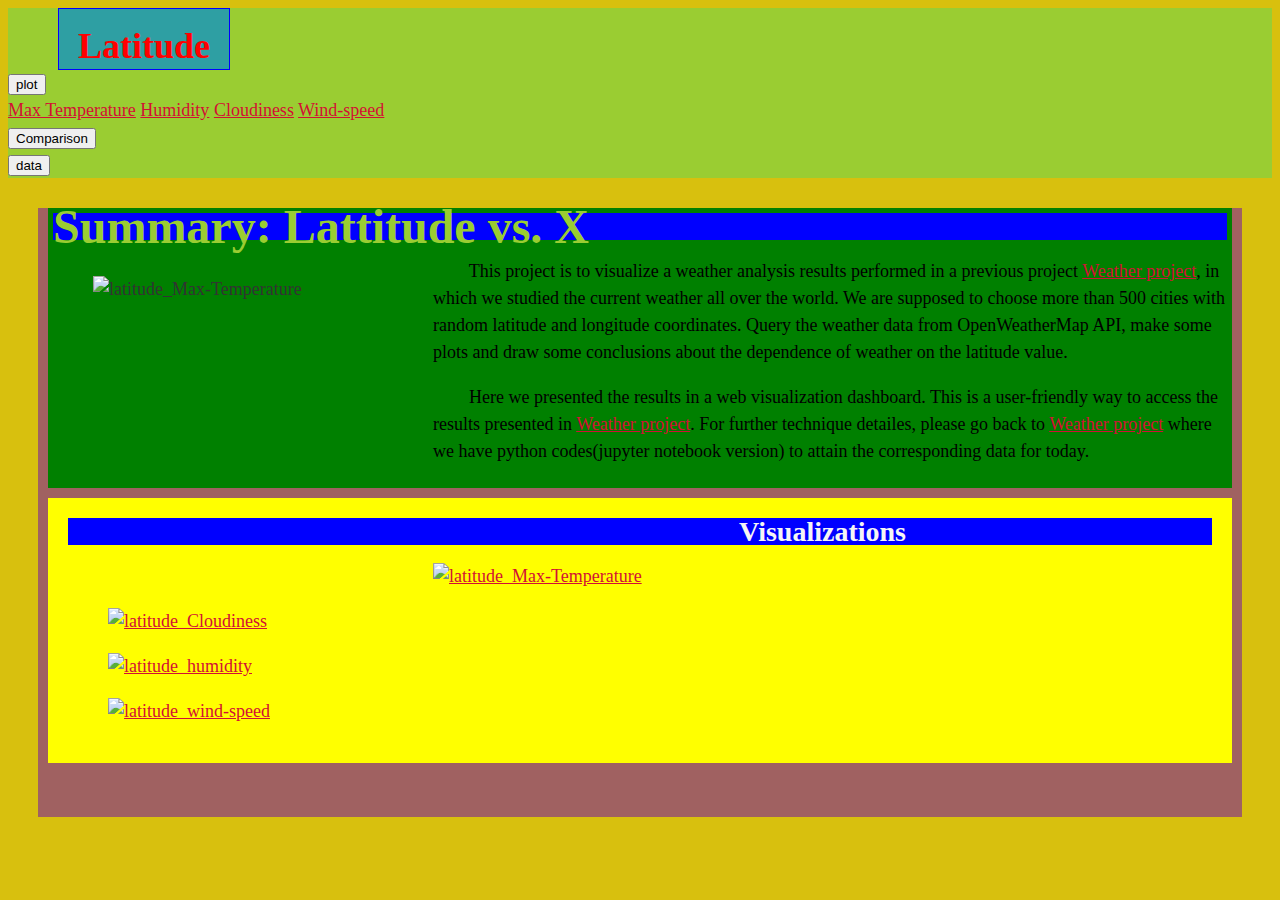
==== index.html @ 64c68a88 "website" ====
<!DOCTYPE html>
<html lang="en-us">

<head>

    <style>
        img{ width: auto;
            height: auto;
            max-width: 100%;
            max-height: 100%;}
    </style>

    <meta charset="UTF-8">
    <title>index</title>

  <!-- <link rel="stylesheet" href="https://maxcdn.bootstrapcdn.com/bootstrap/3.3.7/css/bootstrap.min.css" integrity="sha384-BVYiiSIFeK1dGmJRAkycuHAHRg32OmUcww7on3RYdg4Va+PmSTsz/K68vbdEjh4u" crossorigin="anonymous"> -->
 
  
     <link rel="stylesheet" href="https://stackpath.bootstrapcdn.com/bootstrap/4.1.3/css/bootstrap.min.css" integrity="sha384-MCw98/SFnGE8fJT3GXwEOngsV7Zt27NXFoaoApmYm81iuXoPkFOJwJ8ERdknLPMO" crossorigin="anonymous">

     <link rel="stylesheet" type="text/css" href="style.css">
</head>

<body>
      <div id="first_line_color">
        <div class="row">   
                <!-- <div class="form-inline">   -->
                <div class="col-md-6">    

                        <div class="first_line" >
                            <div class="div1"><h1>Latitude</h1> </div>
                        </div>    
                </div>  
                
               <div class="col-md-2">     
                    <!-- <div class="btn-group" role="group" aria-label="Basic example"> -->
                        <div class="dropdown">
                        <button class="btn btn-secondary dropdown-toggle" type="button" id="dropdownMenuButton" data-toggle="dropdown" aria-haspopup="true" aria-expanded="false">
                            plot
                        </button>
                        <div class="dropdown-menu" aria-labelledby="dropdownMenuButton">
                            <a class="dropdown-item" href="Temperature.html">Max Temperature</a>
                            <a class="dropdown-item" href="Humidity.html">Humidity</a>
                            <a class="dropdown-item" href="cloudiness.html">Cloudiness</a>
                            <a class="dropdown-item" href="wind-speed.html">Wind-speed</a>
                        </div>
                        </div>
                </div>  

                <div class="col-md-2">  
                    <form>
                       <input class="MyButton1" type="button" value="Comparison" onclick="window.location.href='comparison.html'" />       
                    </form>
                </div> 

                <div class="col-md-2">
                      <form>
                            <input class="MyButton2" type="button" value="data" onclick="window.location.href='weather_df.html'" />       
                      </form>
    <!-- <button type="button" href="data.html"> <a class="dropdown-item" href="https://www.youtube.com">Data</a> </button> --> 
                </div>
        </div>
<!-- </div> -->
     </div>
<br>


<div class="Col_container">
    <!--Normally these medium columns go full wide on small screen sizes-->
    <div class="row">
      
      
      <div class="col-md-8">
        <!-- <div class="box skyblue"> -->

          <main class="container1">
            <header>
                <h1>Summary: Lattitude vs. X</h1>
            </header>
                <section id="introduction">
                    <figure id="main_figure">
                      <!-- <figcaption>latitude_Max-Temperature</figcaption> -->
                      <img  id="main_fig" src="./Resources/latitude_Max-Temperature.png" alt="latitude_Max-Temperature" style="width:300px;height:300px;float:left">
                    </figure>
                <p> &nbsp &nbsp &nbsp &nbsp This project is to visualize a weather analysis results performed in a previous project <a href="https://github.com/yongjinjiang/Python-API"> Weather project</a>, in which we studied the current weather all over 
            the world. We are supposed to choose more than 500 cities 
            with random latitude and longitude coordinates. Query the
             weather data from OpenWeatherMap API, make some plots
              and draw some conclusions about the dependence of 
              weather on the latitude value.</p>
            
                 <p> &nbsp &nbsp &nbsp &nbsp Here we presented the results in a web visualization dashboard. 
                     This is a user-friendly way to access the results presented in <a href="https://github.com/yongjinjiang/Python-API"> Weather project</a>. For further technique detailes, please 
                go back to  <a href="https://github.com/yongjinjiang/Python-API"> Weather project</a> where we have python codes(jupyter notebook version) to attain the 
                corresponding data for today.
            </p>
        </section>
      </main> 

      </div>
      <!-- </div> -->
      
      
      <div class="col-md-4">
          
                <main class="container2">
                    <header>
                        <h2>Visualizations</h2>
                    </header>
                <!--Normally these medium columns go full wide on small screen sizes-->
                <div class="row">
                  <div class="col-xs-3 col-sm-3 col-md-6">
                      <figure id="main1_figure">
                          <!-- <figcaption>latitude_Max-Temperature</figcaption> -->
                        <a href="./Temperature.html">
                          <img src="./Resources/latitude_Max-Temperature.png" alt="latitude_Max-Temperature" style="width:150px;height:150px;">
                        </a>
                        </figure>
            
                  </div>
                  <div class="col-xs-3 col-sm-3 col-md-6">
                      <figure id="main1_figure">
                          <!-- <figcaption>latitude_Max-Temperature</figcaption> -->
                          <a href="./cloudiness.html">
                          <img   src="./Resources/latitude_Cloudiness(mph).png" alt="latitude_Cloudiness" style="width:150px;height:150px;">
                          </a>
                        </figure>
                  </div>
                <!-- </div> -->

                <!-- <div class="row"> -->
                    <div class="col-xs-3 col-sm-3 col-md-6">
                        <figure id="main1_figure">
                            <!-- <figcaption>latitude_Max-Temperature</figcaption> -->
                            <a href="./Humidity.html">
                            <img   src="./Resources/latitude_humidity.png" alt="latitude_humidity" style="width:150px;height:150px;">
                            </a>  
                        </figure>
                    </div>
                    <div class="col-xs-3 col-sm-3 col-md-6">
                        <figure id="main1_figure">
                            <!-- <figcaption>latitude_Max-Temperature</figcaption> -->
                            <a href="./wind-speed.html">
                            <img  src="./Resources/latitude_wind-speed(mph).png" alt="latitude_wind-speed" style="width:150px;height:150px;">
                            </a>  
                        </figure>
                    </div>
                  </div>
                  </main>
           
            
      </div>
    </div>

        
        
        <br><br>
<!-- <img id="bio-image" src="https://placehold.it/200x200" alt="Your Name"> -->


 

<script src="https://code.jquery.com/jquery-3.3.1.slim.min.js" integrity="sha384-q8i/X+965DzO0rT7abK41JStQIAqVgRVzpbzo5smXKp4YfRvH+8abtTE1Pi6jizo" crossorigin="anonymous"></script>
<script src="https://cdnjs.cloudflare.com/ajax/libs/popper.js/1.14.3/umd/popper.min.js" integrity="sha384-ZMP7rVo3mIykV+2+9J3UJ46jBk0WLaUAdn689aCwoqbBJiSnjAK/l8WvCWPIPm49" crossorigin="anonymous"></script>
<script src="https://stackpath.bootstrapcdn.com/bootstrap/4.1.3/js/bootstrap.min.js" integrity="sha384-ChfqqxuZUCnJSK3+MXmPNIyE6ZbWh2IMqE241rYiqJxyMiZ6OW/JmZQ5stwEULTy" crossorigin="anonymous"></script>

</body>

</html>
---- style.css ----
/*
 First External CSS Stylesheet
 */

/* Styling for HTML elements */

body {
    /* padding: 100px; */
    /* margin-left: 20px;
    margin-right: 20px; */
    font-family: Georgia, "Times New Roman", Times, serif;
    font-size: 18px;
    line-height: 150%;
    color: #333;
    background: #d8c00e;
    position:relative;
  }
  /* body .first_line{background: yellowgreen;
    width: 100%;
    height: 100%;
    background-color: yellowgreen;
    position:relative;
    display:inline-block;
    left:50px;
  } */

  #first_line_color{background: yellowgreen;

    width: 100%;
    height: 100%;
    background-color: yellowgreen;
    position:relative;
    display:inline-block;
    left:0px;
  }

  body .row1{background: yellowgreen;

    width: 100%;
    height: 100%;
    background-color: yellowgreen;
    position:relative;
    display:inline-block;
    left:0px;
  }


  .first_line >.div1 {
    width: 170px;
    height: 60px;
    border: 1px solid blue;
    background-color: rgb(46, 159, 163); 
    position:relative;
    display:inline-block;
    left:50px;
  }
  /* .first_line>.first_line_blank>p{display:inline-block;} */
  .first_line>.div1>h1{text-align: center; color:red}

  /* .btn-group{position:absolute;
    right:200px;
    display:inline-block;} */

  
  .form-inline>.dropdown{display:inline-block;position:absolute;right:32%;top:40%}
  .form-inline>form>.MyButton1{position:absolute;right:15%;display:inline-block;}
  .form-inline>form>.MyButton2{position:absolute;right:5%; display:inline-block;}
  
  
    /* float:right} */

  header {
    background: blue;
  }
  
  header>h1 {
    padding: 0px ;
    margin: 0px;
    margin-bottom: 0px;
    font-size: 48px;
    /* color: #eee; */
    color:yellowgreen;
    text-align: left;
  }
  
  /* h2 {
    font-size: 24px;
  } */
  
  a {
    color: #d21034;
  }
  
  .Col_container{
    /* margin-left:30px;*/
    margin:30px; 
    background: rgb(160, 97, 97);
  /* color:rgb(192, 146, 146); */
  }

  

  /* Selecting elements by class */
  .container1 {
    /* width: 1000px;
    height: 1000px; */
    position:relative;
    margin-top: 10px ;
    margin-left: 10px ;
    margin-right: 10px ;
    padding: 5px;
    background:green;
  }

  .container2 {
    /* width: 1000px;
    height: 1000px; */
    position:relative;
    margin-top: 10px ;
    margin-left: 10px ;
    margin-right: 10px ;
    padding: 20px;
    background: yellow;
  }
  
  #main_figure{
    /* width: 250px;
    height: 250px;
    border-style: solid;
    border-color: green;
    border-width: 5px; */
    /* position:absolute;
    top:50px; */
    /* left:50px;   */
    float:left
  }
  
  #introduction>p{color:black}

  #main_figure>h2{position:absolute;
    right:0px;
    top:0px;
}

.container>h2{position:relative;
    right:500px;
    top:0px;
    color:yellow;
    font-size:400
}

.container_data{padding: 10px ;
  margin: 30px;
background-color: white}

/* .container2>header>h2{position:relative;
  right:500px;
  top:0px;
  color:red;
  font-size:500
} */

header>h2 {
  padding: 0px ;
  margin: 0px;
  margin-bottom: 0px;
  font-size: 28px;
  color:whitesmoke;
  text-align: center;
}

figure figcaption {
  border: whitesmoke;
  text-align: center;
  color:rgb(39, 228, 140);
}
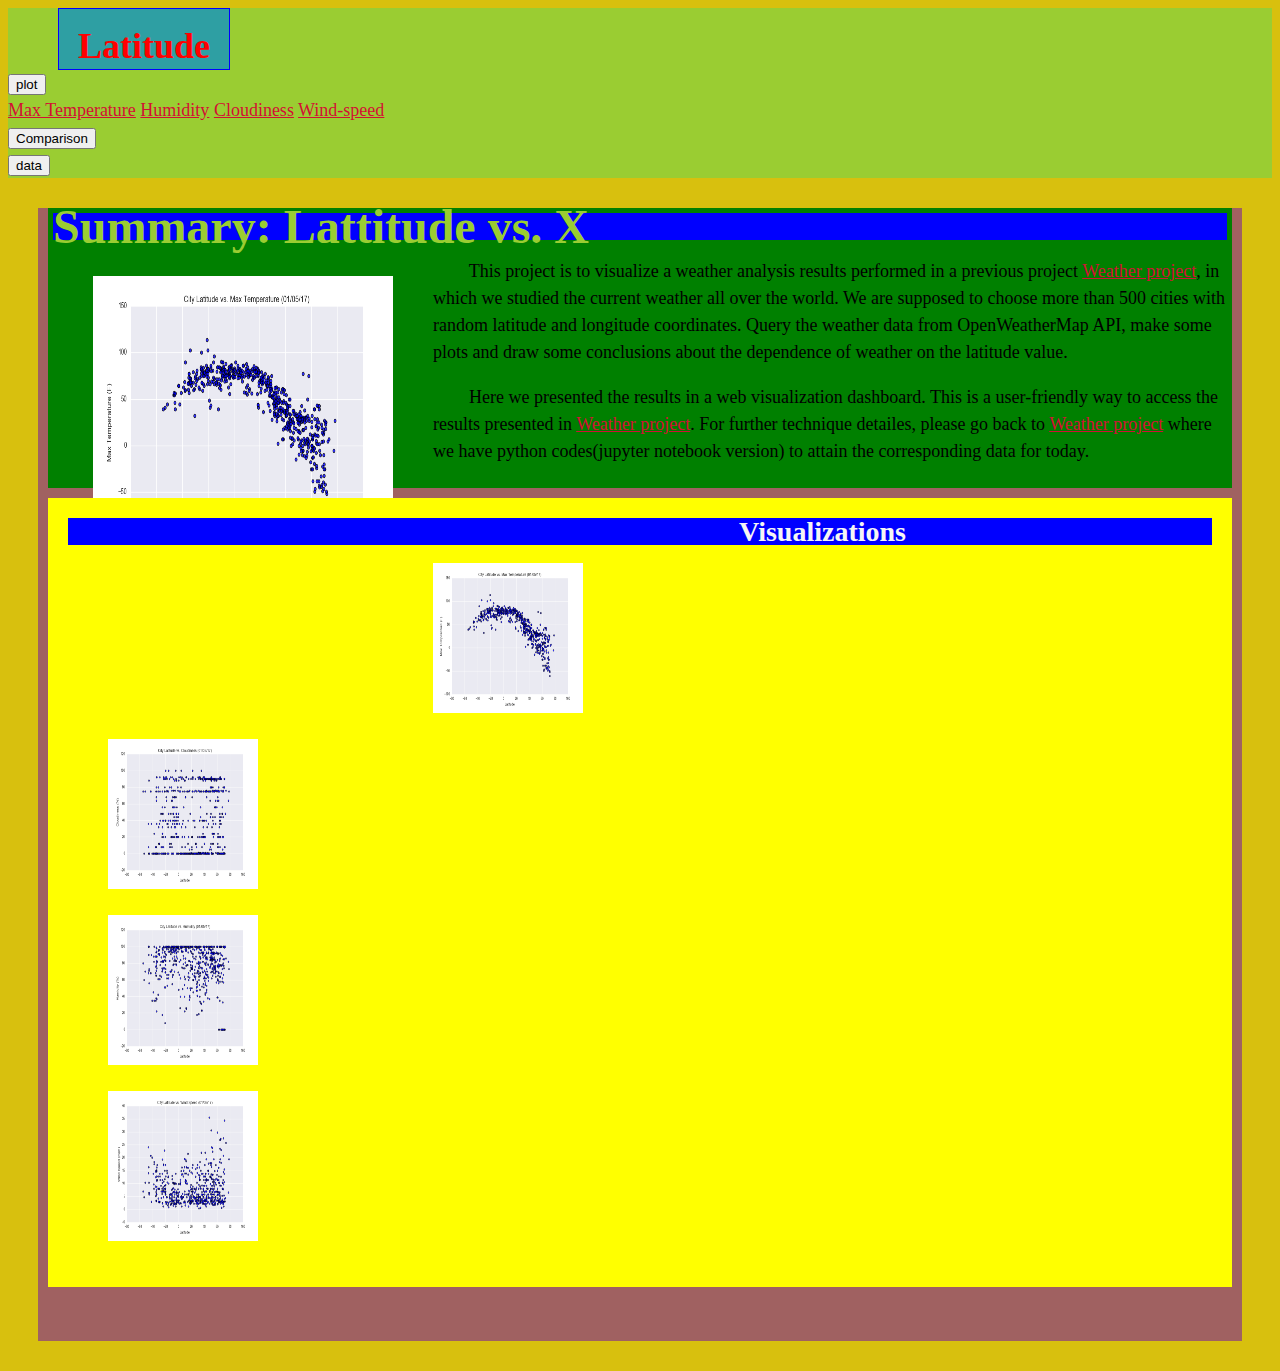
==== commit e7d02d53: "initial commit" ====
--- a/index.html
+++ b/index.html
@@ -1,169 +1,170 @@
-<!DOCTYPE html>
-<html lang="en-us">
-
-<head>
-
-    <style>
-        img{ width: auto;
-            height: auto;
-            max-width: 100%;
-            max-height: 100%;}
-    </style>
-
-    <meta charset="UTF-8">
-    <title>index</title>
-
-  <!-- <link rel="stylesheet" href="https://maxcdn.bootstrapcdn.com/bootstrap/3.3.7/css/bootstrap.min.css" integrity="sha384-BVYiiSIFeK1dGmJRAkycuHAHRg32OmUcww7on3RYdg4Va+PmSTsz/K68vbdEjh4u" crossorigin="anonymous"> -->
- 
-  
-     <link rel="stylesheet" href="https://stackpath.bootstrapcdn.com/bootstrap/4.1.3/css/bootstrap.min.css" integrity="sha384-MCw98/SFnGE8fJT3GXwEOngsV7Zt27NXFoaoApmYm81iuXoPkFOJwJ8ERdknLPMO" crossorigin="anonymous">
-
-     <link rel="stylesheet" type="text/css" href="style.css">
-</head>
-
-<body>
-      <div id="first_line_color">
-        <div class="row">   
-                <!-- <div class="form-inline">   -->
-                <div class="col-md-6">    
-
-                        <div class="first_line" >
-                            <div class="div1"><h1>Latitude</h1> </div>
-                        </div>    
-                </div>  
-                
-               <div class="col-md-2">     
-                    <!-- <div class="btn-group" role="group" aria-label="Basic example"> -->
-                        <div class="dropdown">
-                        <button class="btn btn-secondary dropdown-toggle" type="button" id="dropdownMenuButton" data-toggle="dropdown" aria-haspopup="true" aria-expanded="false">
-                            plot
-                        </button>
-                        <div class="dropdown-menu" aria-labelledby="dropdownMenuButton">
-                            <a class="dropdown-item" href="Temperature.html">Max Temperature</a>
-                            <a class="dropdown-item" href="Humidity.html">Humidity</a>
-                            <a class="dropdown-item" href="cloudiness.html">Cloudiness</a>
-                            <a class="dropdown-item" href="wind-speed.html">Wind-speed</a>
-                        </div>
-                        </div>
-                </div>  
-
-                <div class="col-md-2">  
-                    <form>
-                       <input class="MyButton1" type="button" value="Comparison" onclick="window.location.href='comparison.html'" />       
-                    </form>
-                </div> 
-
-                <div class="col-md-2">
-                      <form>
-                            <input class="MyButton2" type="button" value="data" onclick="window.location.href='weather_df.html'" />       
-                      </form>
-    <!-- <button type="button" href="data.html"> <a class="dropdown-item" href="https://www.youtube.com">Data</a> </button> --> 
-                </div>
-        </div>
-<!-- </div> -->
-     </div>
-<br>
-
-
-<div class="Col_container">
-    <!--Normally these medium columns go full wide on small screen sizes-->
-    <div class="row">
-      
-      
-      <div class="col-md-8">
-        <!-- <div class="box skyblue"> -->
-
-          <main class="container1">
-            <header>
-                <h1>Summary: Lattitude vs. X</h1>
-            </header>
-                <section id="introduction">
-                    <figure id="main_figure">
-                      <!-- <figcaption>latitude_Max-Temperature</figcaption> -->
-                      <img  id="main_fig" src="./Resources/latitude_Max-Temperature.png" alt="latitude_Max-Temperature" style="width:300px;height:300px;float:left">
-                    </figure>
-                <p> &nbsp &nbsp &nbsp &nbsp This project is to visualize a weather analysis results performed in a previous project <a href="https://github.com/yongjinjiang/Python-API"> Weather project</a>, in which we studied the current weather all over 
-            the world. We are supposed to choose more than 500 cities 
-            with random latitude and longitude coordinates. Query the
-             weather data from OpenWeatherMap API, make some plots
-              and draw some conclusions about the dependence of 
-              weather on the latitude value.</p>
-            
-                 <p> &nbsp &nbsp &nbsp &nbsp Here we presented the results in a web visualization dashboard. 
-                     This is a user-friendly way to access the results presented in <a href="https://github.com/yongjinjiang/Python-API"> Weather project</a>. For further technique detailes, please 
-                go back to  <a href="https://github.com/yongjinjiang/Python-API"> Weather project</a> where we have python codes(jupyter notebook version) to attain the 
-                corresponding data for today.
-            </p>
-        </section>
-      </main> 
-
-      </div>
-      <!-- </div> -->
-      
-      
-      <div class="col-md-4">
-          
-                <main class="container2">
-                    <header>
-                        <h2>Visualizations</h2>
-                    </header>
-                <!--Normally these medium columns go full wide on small screen sizes-->
-                <div class="row">
-                  <div class="col-xs-3 col-sm-3 col-md-6">
-                      <figure id="main1_figure">
-                          <!-- <figcaption>latitude_Max-Temperature</figcaption> -->
-                        <a href="./Temperature.html">
-                          <img src="./Resources/latitude_Max-Temperature.png" alt="latitude_Max-Temperature" style="width:150px;height:150px;">
-                        </a>
-                        </figure>
-            
-                  </div>
-                  <div class="col-xs-3 col-sm-3 col-md-6">
-                      <figure id="main1_figure">
-                          <!-- <figcaption>latitude_Max-Temperature</figcaption> -->
-                          <a href="./cloudiness.html">
-                          <img   src="./Resources/latitude_Cloudiness(mph).png" alt="latitude_Cloudiness" style="width:150px;height:150px;">
-                          </a>
-                        </figure>
-                  </div>
-                <!-- </div> -->
-
-                <!-- <div class="row"> -->
-                    <div class="col-xs-3 col-sm-3 col-md-6">
-                        <figure id="main1_figure">
-                            <!-- <figcaption>latitude_Max-Temperature</figcaption> -->
-                            <a href="./Humidity.html">
-                            <img   src="./Resources/latitude_humidity.png" alt="latitude_humidity" style="width:150px;height:150px;">
-                            </a>  
-                        </figure>
-                    </div>
-                    <div class="col-xs-3 col-sm-3 col-md-6">
-                        <figure id="main1_figure">
-                            <!-- <figcaption>latitude_Max-Temperature</figcaption> -->
-                            <a href="./wind-speed.html">
-                            <img  src="./Resources/latitude_wind-speed(mph).png" alt="latitude_wind-speed" style="width:150px;height:150px;">
-                            </a>  
-                        </figure>
-                    </div>
-                  </div>
-                  </main>
-           
-            
-      </div>
-    </div>
-
-        
-        
-        <br><br>
-<!-- <img id="bio-image" src="https://placehold.it/200x200" alt="Your Name"> -->
-
-
- 
-
-<script src="https://code.jquery.com/jquery-3.3.1.slim.min.js" integrity="sha384-q8i/X+965DzO0rT7abK41JStQIAqVgRVzpbzo5smXKp4YfRvH+8abtTE1Pi6jizo" crossorigin="anonymous"></script>
-<script src="https://cdnjs.cloudflare.com/ajax/libs/popper.js/1.14.3/umd/popper.min.js" integrity="sha384-ZMP7rVo3mIykV+2+9J3UJ46jBk0WLaUAdn689aCwoqbBJiSnjAK/l8WvCWPIPm49" crossorigin="anonymous"></script>
-<script src="https://stackpath.bootstrapcdn.com/bootstrap/4.1.3/js/bootstrap.min.js" integrity="sha384-ChfqqxuZUCnJSK3+MXmPNIyE6ZbWh2IMqE241rYiqJxyMiZ6OW/JmZQ5stwEULTy" crossorigin="anonymous"></script>
-
-</body>
-
+<!DOCTYPE html>
+<html lang="en-us">
+
+<head>
+
+    <style>
+        img{ width: auto;
+            height: auto;
+            max-width: 100%;
+            max-height: 100%;}
+    </style>
+
+    <meta charset="UTF-8">
+    <title>index</title>
+
+  <!-- <link rel="stylesheet" href="https://maxcdn.bootstrapcdn.com/bootstrap/3.3.7/css/bootstrap.min.css" integrity="sha384-BVYiiSIFeK1dGmJRAkycuHAHRg32OmUcww7on3RYdg4Va+PmSTsz/K68vbdEjh4u" crossorigin="anonymous"> -->
+ 
+  
+     <link rel="stylesheet" href="https://stackpath.bootstrapcdn.com/bootstrap/4.1.3/css/bootstrap.min.css" integrity="sha384-MCw98/SFnGE8fJT3GXwEOngsV7Zt27NXFoaoApmYm81iuXoPkFOJwJ8ERdknLPMO" crossorigin="anonymous">
+
+     <link rel="stylesheet" type="text/css" href="style.css">
+</head>
+
+<body>
+      <div id="first_line_color">
+        <div class="row">   
+                <!-- <div class="form-inline">   -->
+                <div class="col-md-6">    
+
+                        <div class="first_line" >
+                            <div class="div1"><h1>Latitude</h1> </div>
+                        </div>    
+                </div>  
+                
+               <div class="col-md-2">     
+                    <!-- <div class="btn-group" role="group" aria-label="Basic example"> -->
+                        <div class="dropdown">
+                        <button class="btn btn-secondary dropdown-toggle" type="button" id="dropdownMenuButton" data-toggle="dropdown" aria-haspopup="true" aria-expanded="false">
+                            plot
+                        </button>
+                        <div class="dropdown-menu" aria-labelledby="dropdownMenuButton">
+                            <a class="dropdown-item" href="Temperature.html">Max Temperature</a>
+                            <a class="dropdown-item" href="Humidity.html">Humidity</a>
+                            <a class="dropdown-item" href="cloudiness.html">Cloudiness</a>
+                            <a class="dropdown-item" href="wind-speed.html">Wind-speed</a>
+                        </div>
+                        </div>
+                </div>  
+
+                <div class="col-md-2">  
+                    <form>
+                       <input class="MyButton1" type="button" value="Comparison" onclick="window.location.href='comparison.html'" />       
+                    </form>
+                </div> 
+
+                <div class="col-md-2">
+                      <form>
+                            <input class="MyButton2" type="button" value="data" onclick="window.location.href='weather_df.html'" />       
+                      </form>
+    <!-- <button type="button" href="data.html"> <a class="dropdown-item" href="https://www.youtube.com">Data</a> </button> --> 
+                </div>
+        </div>
+<!-- </div> -->
+     </div>
+<br>
+
+
+<div class="Col_container">
+    <!--Normally these medium columns go full wide on small screen sizes-->
+    <div class="row">
+      
+      
+      <div class="col-md-8">
+        <!-- <div class="box skyblue"> -->
+
+          <main class="container1">
+            <header>
+                <h1>Summary: Lattitude vs. X</h1>
+            </header>
+                <section id="introduction">
+                    <figure id="main_figure">
+                      <!-- <figcaption>latitude_Max-Temperature</figcaption> -->
+                      <img  id="main_fig" src="./Resources/latitude_Max-Temperature.png" alt="latitude_Max-Temperature" style="width:300px;height:300px;float:left">
+                    </figure>
+                <p> &nbsp &nbsp &nbsp &nbsp This project is to visualize a weather analysis results performed in a previous project <a href="https://github.com/sehajpreet12/Python_api_challenge"> Weather project</a>, in which we studied the current weather all over 
+            the world. We are supposed to choose more than 500 cities 
+            with random latitude and longitude coordinates. Query the
+             weather data from OpenWeatherMap API, make some plots
+              and draw some conclusions about the dependence of 
+              weather on the latitude value.</p>
+            
+                 <p> &nbsp &nbsp &nbsp &nbsp Here we presented the results in a web visualization dashboard. 
+                     This is a user-friendly way to access the results presented in <a href="https://github.com/sehajpreet12/Python_api_challenge"> Weather project</a>. For further technique detailes, please 
+                go back to  <a href="https://github.com/sehajpreet12/Python_api_challenge
+                "> Weather project</a> where we have python codes(jupyter notebook version) to attain the 
+                corresponding data for today.
+            </p>
+        </section>
+      </main> 
+
+      </div>
+      <!-- </div> -->
+      
+      
+      <div class="col-md-4">
+          
+                <main class="container2">
+                    <header>
+                        <h2>Visualizations</h2>
+                    </header>
+                <!--Normally these medium columns go full wide on small screen sizes-->
+                <div class="row">
+                  <div class="col-xs-3 col-sm-3 col-md-6">
+                      <figure id="main1_figure">
+                          <!-- <figcaption>latitude_Max-Temperature</figcaption> -->
+                        <a href="./Temperature.html">
+                          <img src="./Resources/latitude_Max-Temperature.png" alt="latitude_Max-Temperature" style="width:150px;height:150px;">
+                        </a>
+                        </figure>
+            
+                  </div>
+                  <div class="col-xs-3 col-sm-3 col-md-6">
+                      <figure id="main1_figure">
+                          <!-- <figcaption>latitude_Max-Temperature</figcaption> -->
+                          <a href="./cloudiness.html">
+                          <img   src="./Resources/latitude_Cloudiness(mph).png" alt="latitude_Cloudiness" style="width:150px;height:150px;">
+                          </a>
+                        </figure>
+                  </div>
+                <!-- </div> -->
+
+                <!-- <div class="row"> -->
+                    <div class="col-xs-3 col-sm-3 col-md-6">
+                        <figure id="main1_figure">
+                            <!-- <figcaption>latitude_Max-Temperature</figcaption> -->
+                            <a href="./Humidity.html">
+                            <img   src="./Resources/latitude_humidity.png" alt="latitude_humidity" style="width:150px;height:150px;">
+                            </a>  
+                        </figure>
+                    </div>
+                    <div class="col-xs-3 col-sm-3 col-md-6">
+                        <figure id="main1_figure">
+                            <!-- <figcaption>latitude_Max-Temperature</figcaption> -->
+                            <a href="./wind-speed.html">
+                            <img  src="./Resources/latitude_wind-speed(mph).png" alt="latitude_wind-speed" style="width:150px;height:150px;">
+                            </a>  
+                        </figure>
+                    </div>
+                  </div>
+                  </main>
+           
+            
+      </div>
+    </div>
+
+        
+        
+        <br><br>
+<!-- <img id="bio-image" src="https://placehold.it/200x200" alt="Your Name"> -->
+
+
+ 
+
+<script src="https://code.jquery.com/jquery-3.3.1.slim.min.js" integrity="sha384-q8i/X+965DzO0rT7abK41JStQIAqVgRVzpbzo5smXKp4YfRvH+8abtTE1Pi6jizo" crossorigin="anonymous"></script>
+<script src="https://cdnjs.cloudflare.com/ajax/libs/popper.js/1.14.3/umd/popper.min.js" integrity="sha384-ZMP7rVo3mIykV+2+9J3UJ46jBk0WLaUAdn689aCwoqbBJiSnjAK/l8WvCWPIPm49" crossorigin="anonymous"></script>
+<script src="https://stackpath.bootstrapcdn.com/bootstrap/4.1.3/js/bootstrap.min.js" integrity="sha384-ChfqqxuZUCnJSK3+MXmPNIyE6ZbWh2IMqE241rYiqJxyMiZ6OW/JmZQ5stwEULTy" crossorigin="anonymous"></script>
+
+</body>
+
 </html>